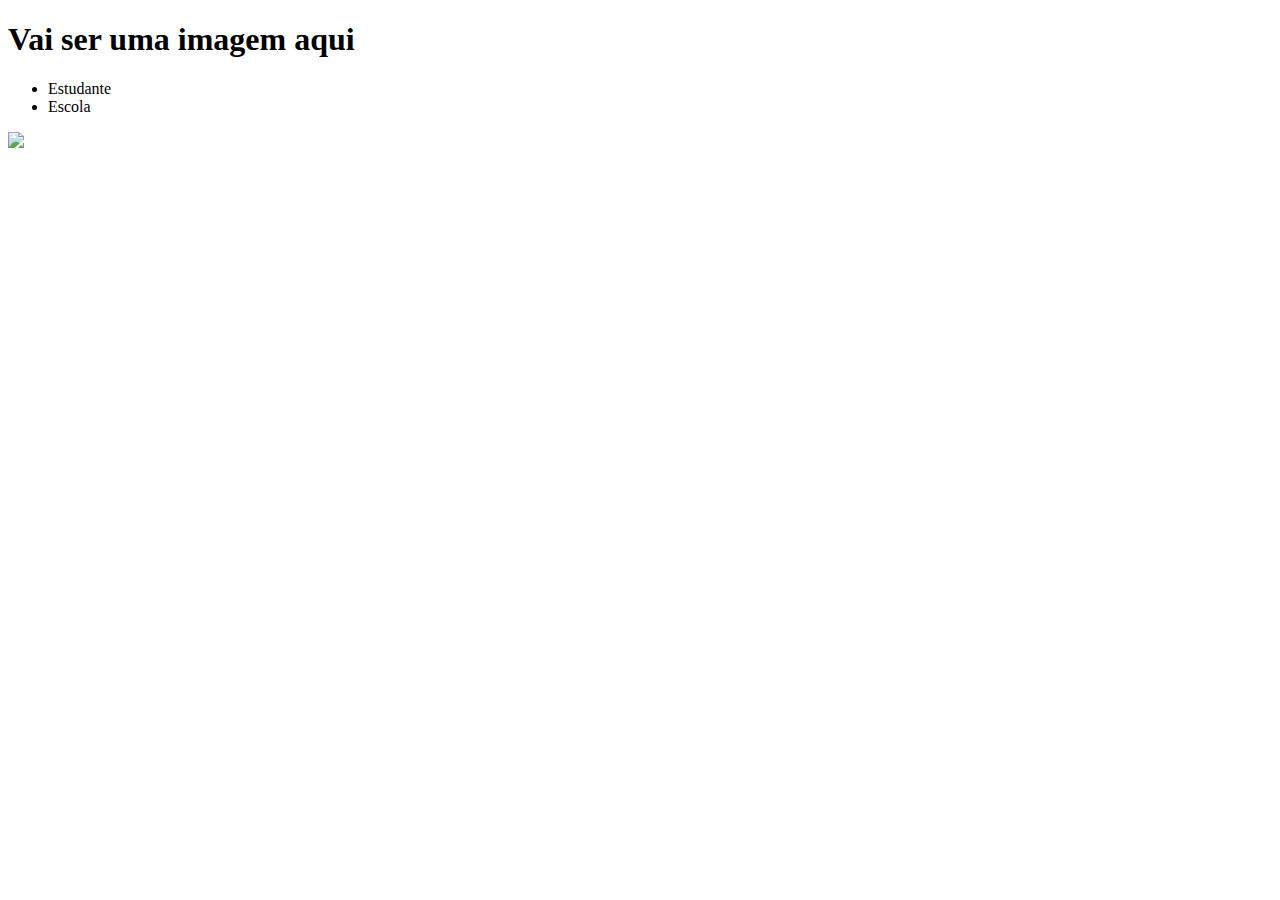
==== index.html @ 49ada3dd "Comrço" ====
<!DOCTYPE html>
<html lang="en">
<head>
    <meta charset="UTF-8">
    <meta http-equiv="X-UA-Compatible" content="IE=edge">
    <meta name="viewport" content="width=device-width, initial-scale=1.0">
    <title>Document</title>
    <link rel=”stylesheet” href=”style.css”>

</head>
<body>
    <header>
        <h1>Vai ser uma imagem aqui</h1>
        <ul>
        <li>Estudante</li>
        <li>Escola</li>
        </ul>
        </header>
        <img src=”Matemática Start.fig”
    
</body>
</html>
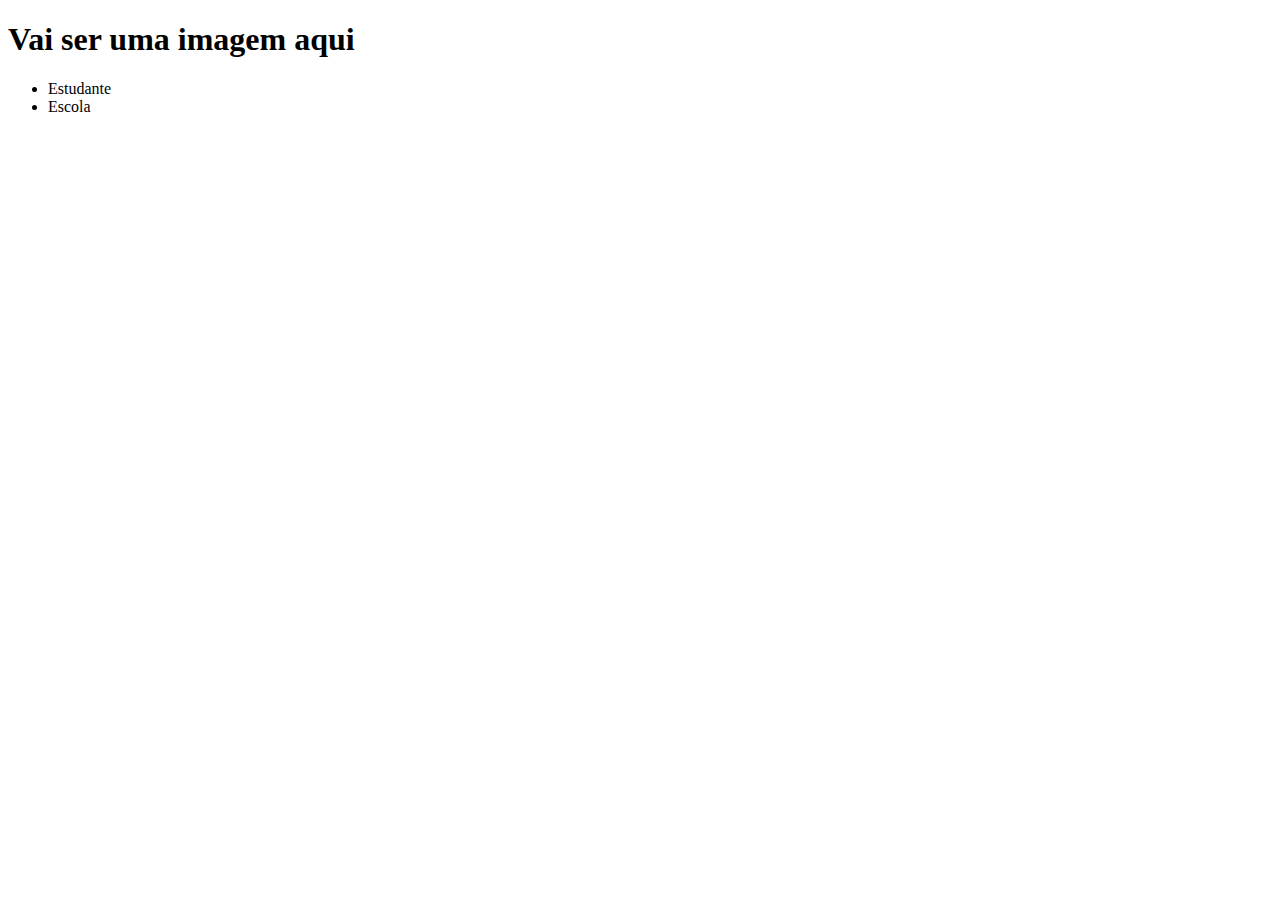
==== commit fafd5a5a: "Update index.html" ====
--- a/index.html
+++ b/index.html
@@ -16,7 +16,7 @@
         <li>Escola</li>
         </ul>
         </header>
-        <img src=”Matemática Start.fig”
+      <img src="inicio.png" alt="">
     
 </body>
-</html>+</html>
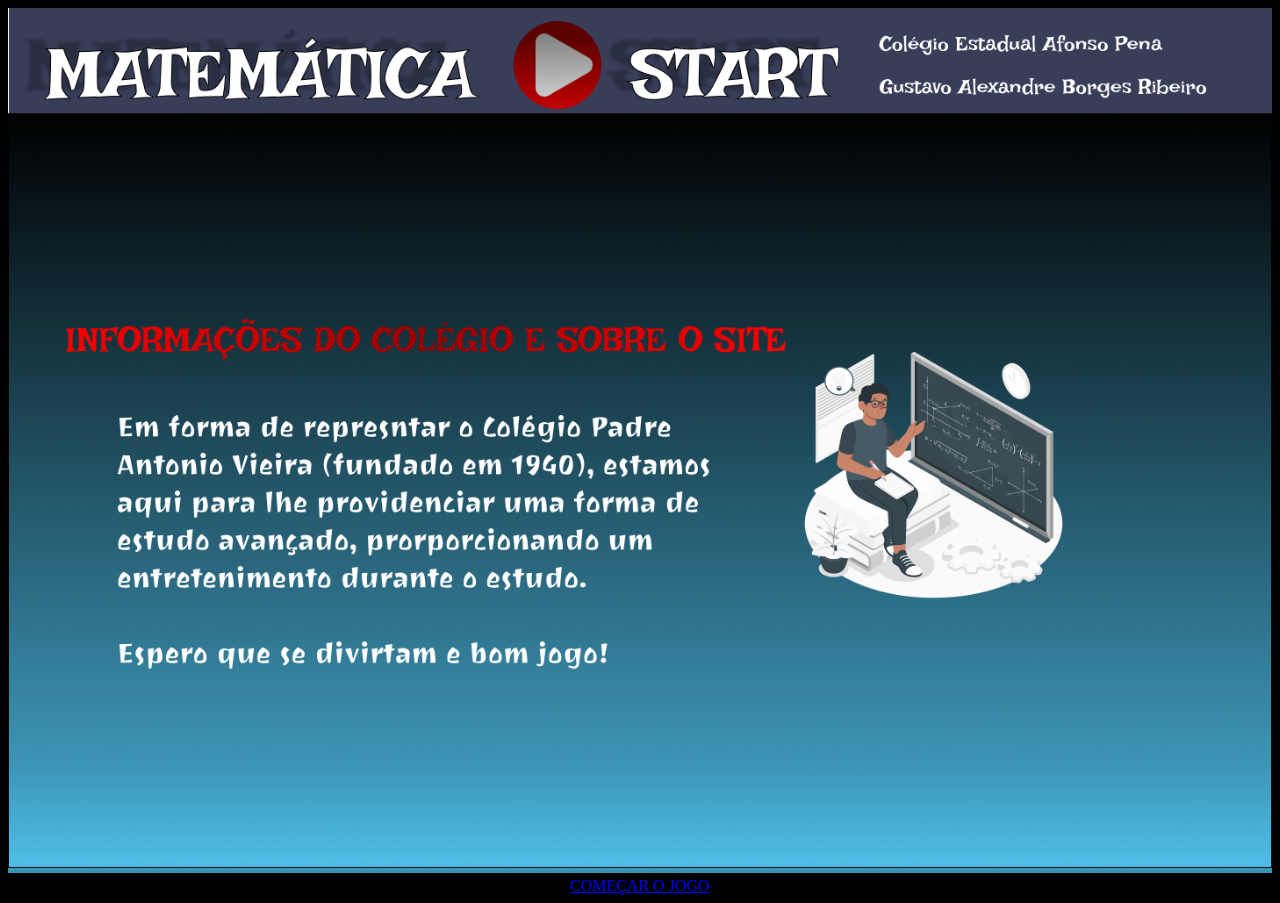
==== commit 99773c6c: "Update index.html" ====
--- a/index.html
+++ b/index.html
@@ -8,15 +8,10 @@
     <link rel=”stylesheet” href=”style.css”>
 
 </head>
-<body>
-    <header>
-        <h1>Vai ser uma imagem aqui</h1>
-        <ul>
-        <li>Estudante</li>
-        <li>Escola</li>
-        </ul>
-        </header>
-      <img src="inicio.png" alt="">
-    
+<body style="background-color: black;">
+    <img src="inicio.png"; width="100%">
+    <header style="text-align: center;">
+   <a href="index2.html">COMEÇAR O JOGO</a>
+   </header>
 </body>
 </html>
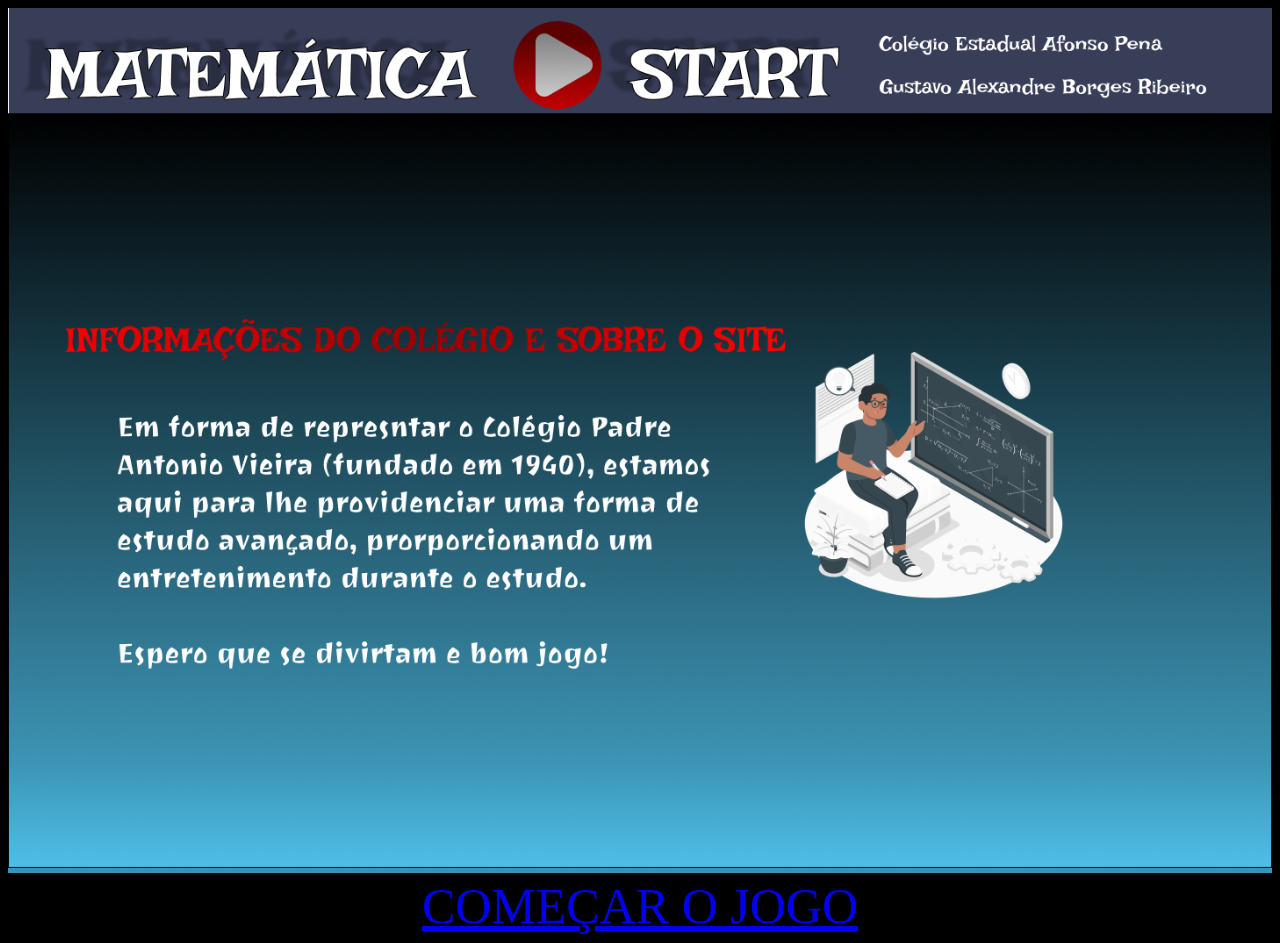
==== commit 368e4690: "Update index.html" ====
--- a/index.html
+++ b/index.html
@@ -4,13 +4,13 @@
     <meta charset="UTF-8">
     <meta http-equiv="X-UA-Compatible" content="IE=edge">
     <meta name="viewport" content="width=device-width, initial-scale=1.0">
-    <title>Document</title>
+    <title>Matematica</title>
     <link rel=”stylesheet” href=”style.css”>
 
 </head>
 <body style="background-color: black;">
     <img src="inicio.png"; width="100%">
-    <header style="text-align: center;">
+    <header style="text-align: center; font-size: 50px;">
    <a href="index2.html">COMEÇAR O JOGO</a>
    </header>
 </body>
